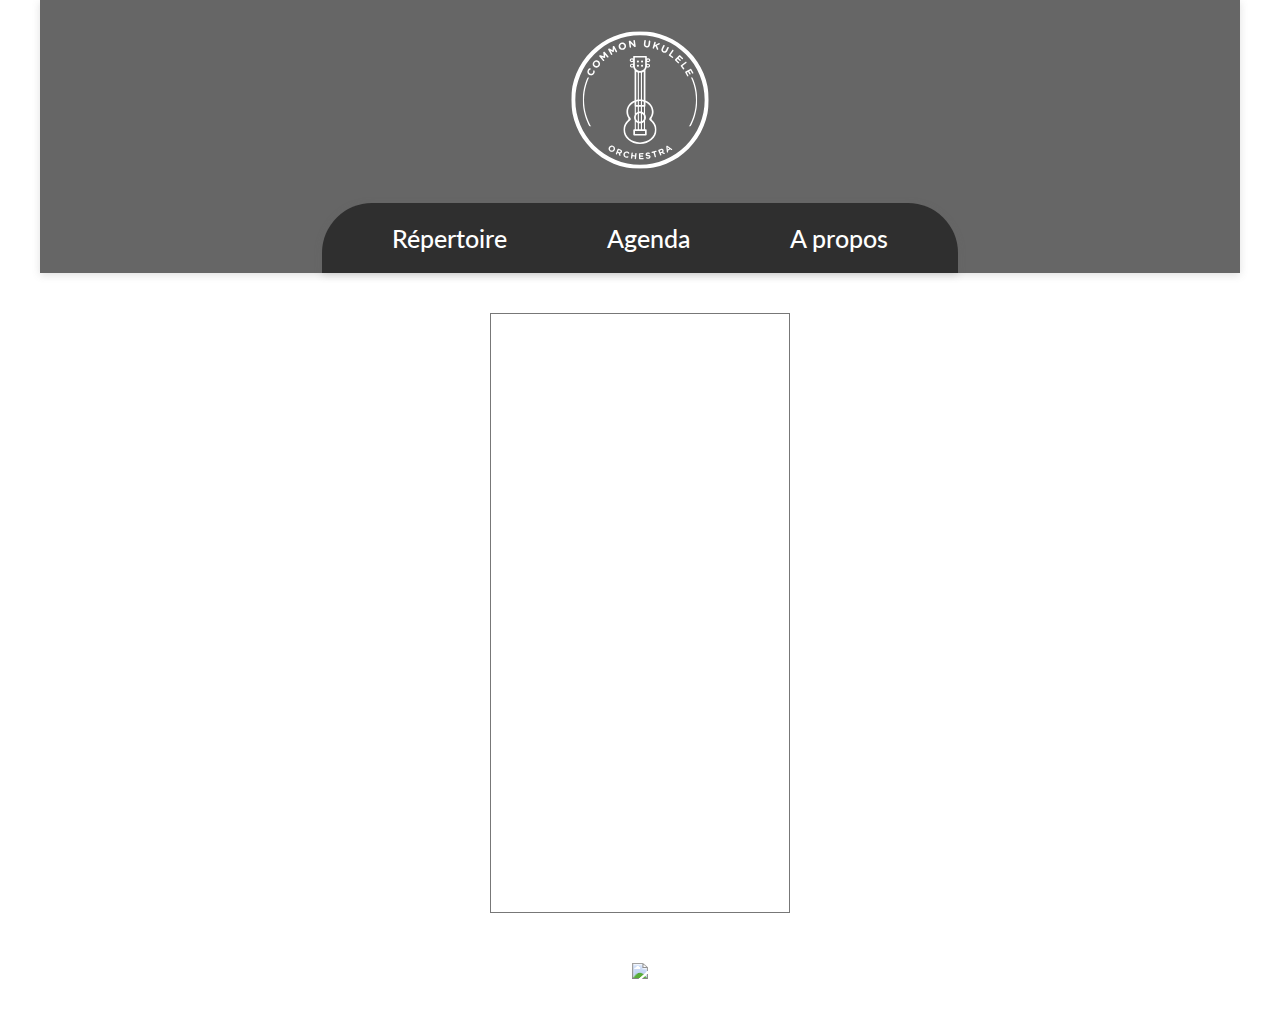
==== agenda.html @ e24bfd39 "commit monstrueux" ====
<!DOCTYPE html>
<html lang="fr">
  <head>
    <meta charset="UTF-8" />
    <meta name="viewport" content="width=device-width, initial-scale=1.0" />
    <title>Site Ukulélé</title>
    <link rel="stylesheet" href="styles.css" />
    <link rel="preconnect" href="https://fonts.googleapis.com" />
    <link rel="preconnect" href="https://fonts.gstatic.com" crossorigin />
    <link
      href="https://fonts.googleapis.com/css2?family=Lato:ital,wght@0,100;0,300;0,400;0,700;0,900;1,100;1,300;1,400;1,700;1,900&display=swap"
      rel="stylesheet"
    />
  </head>
  <body>
    <header>
      <a href="index.html">
        <img src="img/logo_white.svg" class="logo_title" />
      </a>
      <nav>
        <ul class="navbar">
          <li><a href="repertoire.html">Répertoire</a></li>
          <li><a href="agenda.html">Agenda</a></li>
          <li><a href="index.html">A propos</a></li>

        </ul>
      </nav>
    </header>

    <iframe
      src="https://calendar.google.com/calendar/embed?height=600&wkst=1&ctz=Europe%2FParis&bgcolor=%23616161&mode=AGENDA&showTitle=0&showNav=0&showDate=0&showPrint=0&showTabs=0&showCalendars=0&showTz=0&src=ZDVmOWVjOGUxYmI2ZDU5MmM2ZTFhZGQyNDZkMzhhODVjZmZhMDRlODRiMWMxYTY0MjY4YzA4MjdlM2Q4OTVjM0Bncm91cC5jYWxlbmRhci5nb29nbGUuY29t&color=%23F09300"
      style="border: solid 1px #777"
      width="300"
      height="600"
      frameborder="0"
      scrolling="no"
      class="calendar"
    ></iframe>
    <footer>
      <a href="index.html">
        <img src="img/logo.svg" class="logo_title" />
      </a>
    </footer>
  </body>
</html>
---- styles.css ----
/* Reset CSS */
* {
  margin: 0;
  padding: 0;
  box-sizing: border-box;
}

html {
  width: 1200px;
  margin: auto;
  font-family: "Lato", sans-serif;
  font-weight: 300;
  font-style: normal;
}
header {
  margin-bottom: 40px;
  display: flex;
  flex-direction: column;
  align-items: center;

  background: linear-gradient(rgba(0, 0, 0, 0.6), rgba(0, 0, 0, 0.6)),
    url(boats.jpg) no-repeat, url("img/hero.jpg");
  background-size: contain;
  box-shadow: rgba(99, 99, 99, 0.2) 0px 2px 8px 0px;
}

.navbar {
  display: flex;
  flex-direction: row;

}

nav {
  font-size: 25px;
  font-family: "Lato", sans-serif;
  font-weight: 450;
  font-style: normal;
  background-color: #2F2F2F;
  border-top-right-radius: 50px;
  border-top-left-radius: 50px;
  padding: 20px;
  box-shadow: rgba(99, 99, 99, 0.2) 0px 2px 8px 0px;
}

nav a {
  text-decoration: none;
  color: white;
  padding: 50px;
}
.logo_title {
  width: 200px;
}

.img_hero {
  width: 1200px;
}
li {
  list-style: none;
}

.project_text_container {
  width: 500px;
  margin: auto;
}

h1 {
  margin: auto;
}

h2 {
  margin-top: 50px;
  margin-bottom: 20px;
}

footer {
  display: flex;
  flex-direction: column;
  align-items: center;
  margin: 50px;
}

.calendar {
  margin-top: 50px;
  display: flex;
  margin: auto;
}



@media screen and (max-width: 800px) {
  html {
    width: 100%;
  }

  

  header {
    width: 100%; /* Ajustez la largeur selon vos besoins */
    height: 300px; /* Ajustez la hauteur selon vos besoins */
    background-image: url('img/hero.jpg')linear-gradient(rgba(0, 0, 0, 0.6), rgba(0, 0, 0, 0.6));
    background-size: cover;
    background-position: center;
  }

  .navbar {
    display: grid;
  }

  nav {
    font-size: 25px;
    font-family: "Lato", sans-serif;
    font-weight: 450;
    font-style: normal;
    background-color: #f8f8f8;
    border-top-right-radius: 0px;
    border-top-left-radius: 0px;
    padding: 20px;

  }

  .project_text_container {
    width: 100%;
    padding:10px;
  }

  .img_hero {
    width: 100%;
    height: auto;
  }
}
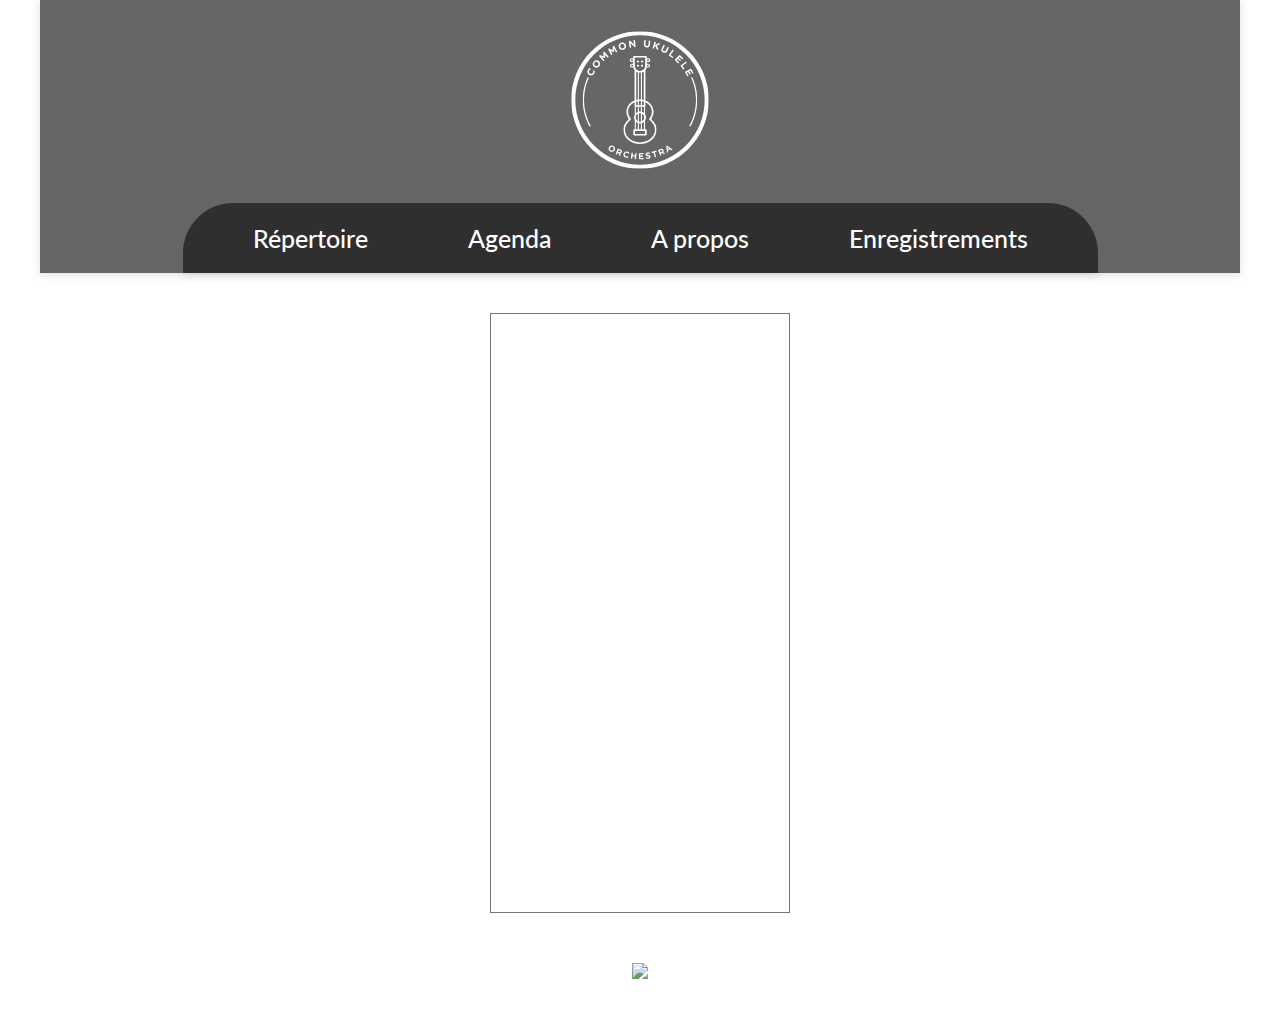
==== commit 0963950b: "fix menu" ====
--- a/agenda.html
+++ b/agenda.html
@@ -22,7 +22,7 @@
           <li><a href="repertoire.html">Répertoire</a></li>
           <li><a href="agenda.html">Agenda</a></li>
           <li><a href="index.html">A propos</a></li>
-
+          <li><a href="enregistrements.html">Enregistrements</a></li>
         </ul>
       </nav>
     </header>
--- a/styles.css
+++ b/styles.css
@@ -27,7 +27,6 @@
 .navbar {
   display: flex;
   flex-direction: row;
-
 }
 
 nav {
@@ -35,7 +34,7 @@
   font-family: "Lato", sans-serif;
   font-weight: 450;
   font-style: normal;
-  background-color: #2F2F2F;
+  background-color: #2f2f2f;
   border-top-right-radius: 50px;
   border-top-left-radius: 50px;
   padding: 20px;
@@ -85,19 +84,16 @@
   margin: auto;
 }
 
-
-
 @media screen and (max-width: 800px) {
   html {
     width: 100%;
   }
 
-  
-
   header {
     width: 100%; /* Ajustez la largeur selon vos besoins */
     height: 300px; /* Ajustez la hauteur selon vos besoins */
-    background-image: url('img/hero.jpg')linear-gradient(rgba(0, 0, 0, 0.6), rgba(0, 0, 0, 0.6));
+    background-image: url("img/hero.jpg")
+      linear-gradient(rgba(0, 0, 0, 0.6), rgba(0, 0, 0, 0.6));
     background-size: cover;
     background-position: center;
   }
@@ -106,25 +102,31 @@
     display: grid;
   }
 
-  nav {
-    font-size: 25px;
-    font-family: "Lato", sans-serif;
-    font-weight: 450;
-    font-style: normal;
-    background-color: #f8f8f8;
-    border-top-right-radius: 0px;
-    border-top-left-radius: 0px;
-    padding: 20px;
-
-  }
-
   .project_text_container {
     width: 100%;
-    padding:10px;
+    padding: 10px;
   }
 
   .img_hero {
     width: 100%;
     height: auto;
   }
+
+  nav a {
+    text-decoration: none;
+    color: white;
+    padding:0px;
+  }
+
+  nav {
+    font-size: 25px;
+    font-family: "Lato", sans-serif;
+    font-weight: 450;
+    font-style: normal;
+    background-color: #2f2f2f;
+    border-top-right-radius: 0px;
+    border-top-left-radius: 0px;
+    padding: 20px;
+    box-shadow: rgba(99, 99, 99, 0.2) 0px 2px 8px 0px;
+  }
 }
